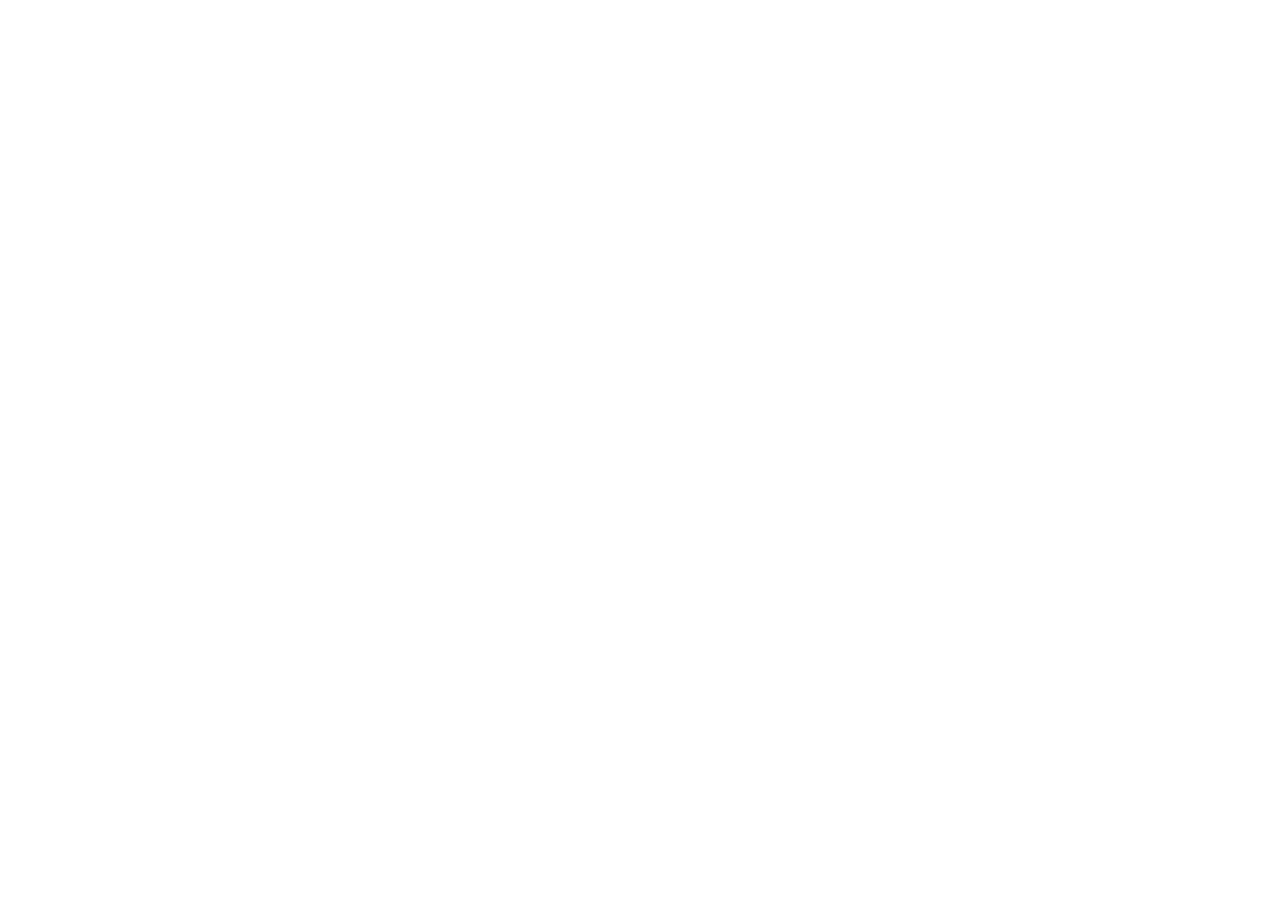
==== _src/templates/index.html @ 37691692 "first commit" ====
<!DOCTYPE html>
<html lang="es">
<head>
	<meta charset="UTF-8">
	<title>Adalab Web Starter Kit</title>
  <link rel="icon" href="favicon.png"/>
	<link rel="stylesheet" href="assets/css/main.css">
</head>
<body>
  <div class="page">
    <partial src="_header.html" label="Header"></partial>
    <partial src="_main.html" label="Main"></partial>
  </div>
</body>
</html>
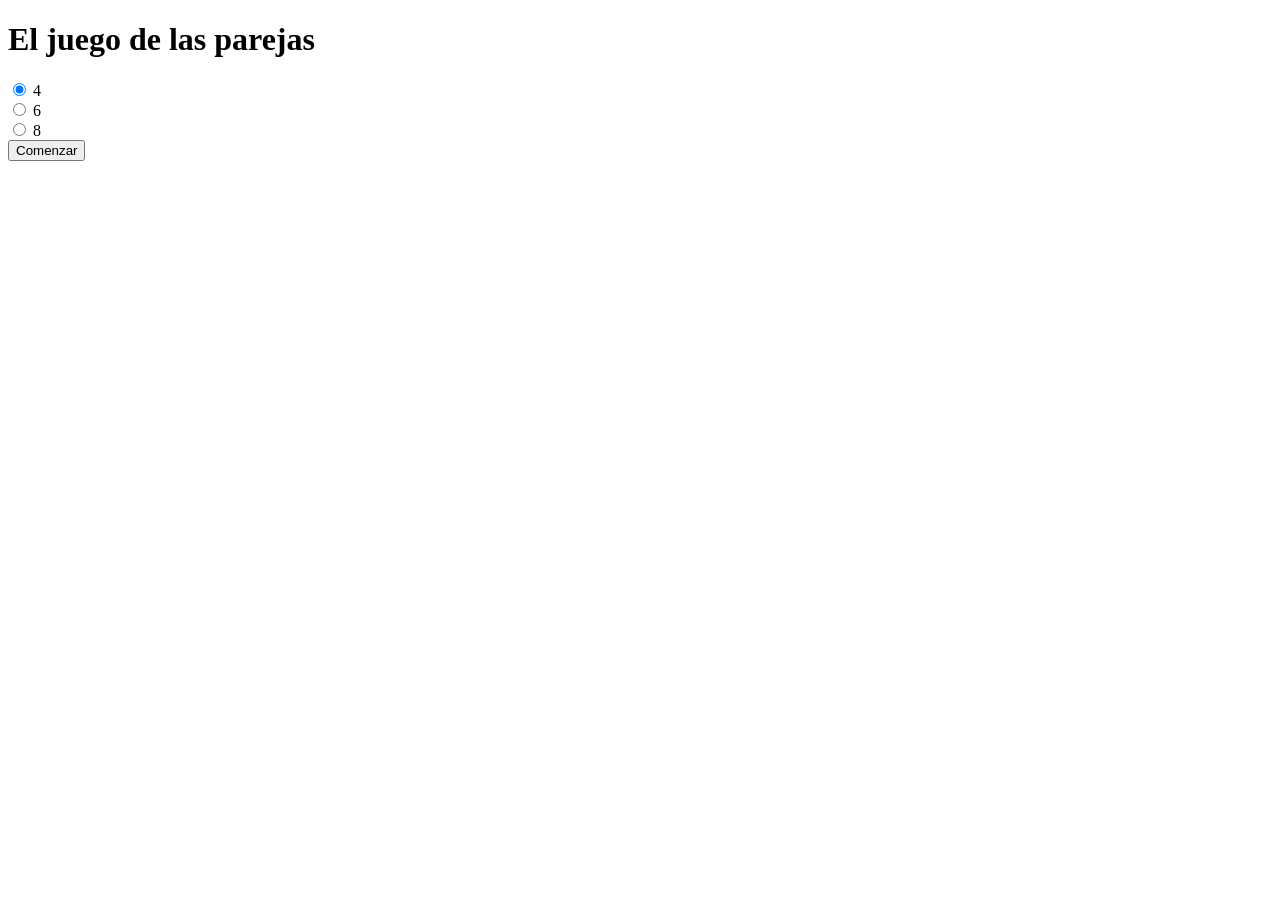
==== commit 0fa2bdd4: "add createElement function" ====
--- a/_src/templates/index.html
+++ b/_src/templates/index.html
@@ -1,15 +1,54 @@
 <!DOCTYPE html>
-<html lang="es">
+<html lang="en">
+
 <head>
-	<meta charset="UTF-8">
-	<title>Adalab Web Starter Kit</title>
-  <link rel="icon" href="favicon.png"/>
-	<link rel="stylesheet" href="assets/css/main.css">
+  <meta charset="UTF-8">
+  <meta name="viewport" content="width=device-width, initial-scale=1.0">
+  <meta http-equiv="X-UA-Compatible" content="ie=edge">
+  <title>Evaluación final bis patiJoe</title>
+  <link rel="icon" href="favicon.png" />
+  <link rel="stylesheet" href="assets/css/main.css">
 </head>
+
 <body>
-  <div class="page">
-    <partial src="_header.html" label="Header"></partial>
-    <partial src="_main.html" label="Main"></partial>
+
+  <!-- <div class="page">
+        <partial src="_header.html" label="Header"></partial>
+        <partial src="_main.html" label="Main"></partial>
+    </div> -->
+
+  <h1 class="title">El juego de las parejas</h1>
+  <div class="container-form">
+
+    <div>
+      <label for="four-cards">
+        <input type="radio" name="number of cards" id="four-cards" value="4" checked>
+        4
+      </label>
+    </div>
+
+    <div>
+      <label for="six-cards">
+        <input type="radio" name="number of cards" id="six-cards" value="6">
+        6
+      </label>
+    </div>
+
+    <div>
+      <label for="eigth-cards">
+        <input type="radio" name="number of cards" id="eigth-cards" value="8">
+        8
+      </label>
+    </div>
+
   </div>
+
+  <button class="btn">Comenzar</button>
+
+  <ul class="card-list"></ul>
+
+
+  <script src="assets/js/main.js"></script>
 </body>
+
 </html>
